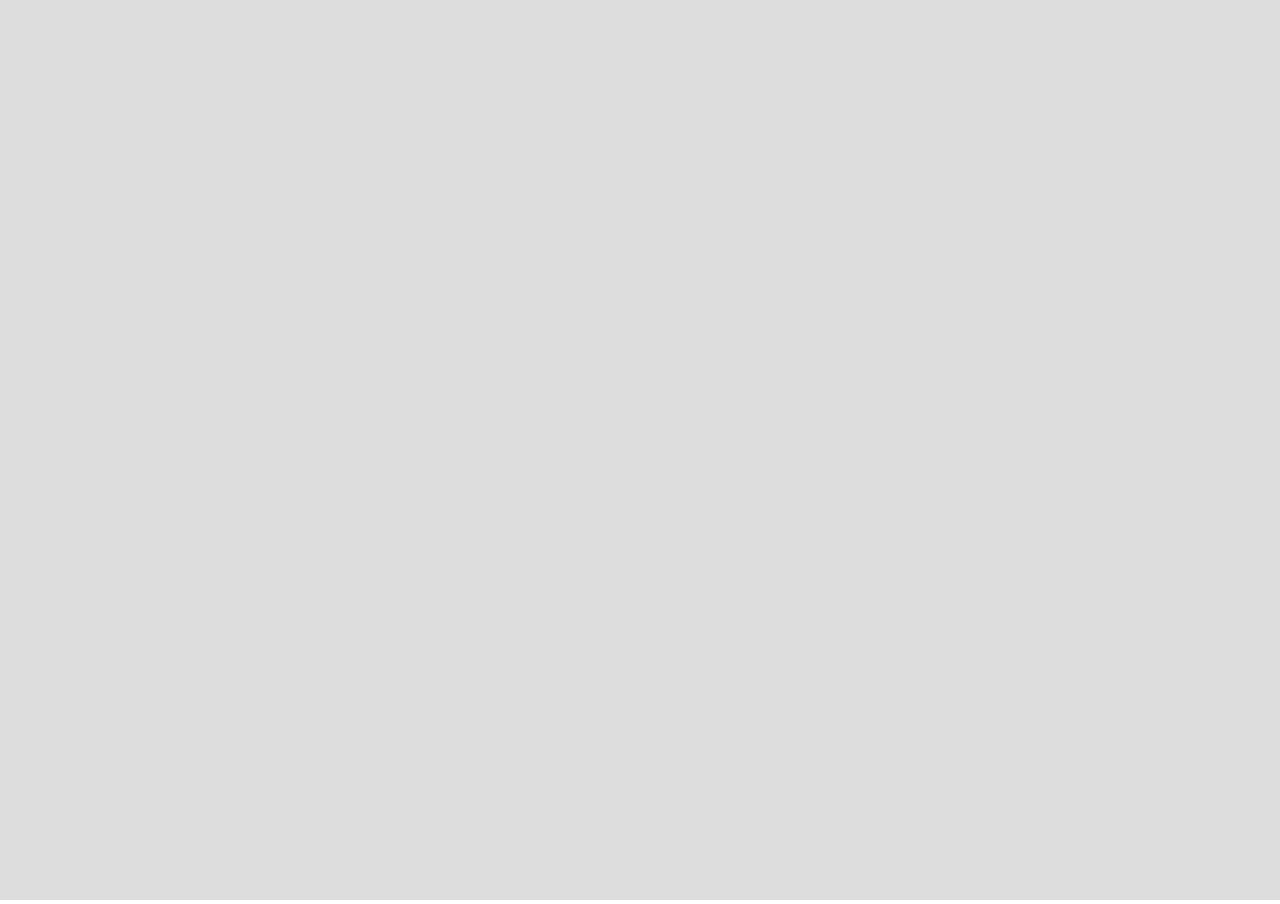
==== threejs/three.html @ 4a9af2b8 "Remove 3D View File, Add working threejs" ====
<!DOCTYPE html>
<html lang="en">

<head>
    <meta charset="UTF-8">
    <meta name="viewport" content="width=device-width, initial-scale=1.0">
    <title>Three.js Viewer</title>

    <style>
        body {
            margin: 0;
            padding: 0;
            overflow: hidden;
        }
        canvas {
            width: 100% !important;
            height: 100% !important;
        }
    </style>
</head>

<body>
    <script src="/threejs/three.js-master/build/three.min.js"></script>
    <script src="/threejs/three.js-master/examples/js/loaders/GLTFLoader.js"></script>
    <script src="/threejs/three.js-master/examples/js/controls/OrbitControls.js"></script>
    <script src="/threejs/three.js-master/examples/js/loaders/RGBELoader.js"></script>
    <!--script src="/threejs/prime.js"></script-->

    <script>
    var container, controls;
    var camera, scene, renderer;
    var model;

    init();
    animate();

    function init() {

        container = document.createElement('div');
        document.body.appendChild(container);

        camera = new THREE.PerspectiveCamera(60, window.innerWidth / window.innerHeight, 1, 5000);
        camera.position.set(0, 25, 25);

        scene = new THREE.Scene();
        scene.background = new THREE.Color(0xdddddd);

        directionalLight = new THREE.DirectionalLight( 0xffffff, 0.5 );
        scene.add( directionalLight );

        ambientLight = new THREE.AmbientLight(0xffffff, 0.3);
        scene.add(ambientLight);

        // hemiLight = new THREE.HemisphereLight(0xffeeb1, 0x080820, 1);
        // scene.add(hemiLight);

        // spotLight = new THREE.SpotLight(0xffffff, 2.5);
        // spotLight.castShadow = true;
        // spotLight.shadow.bias = -0.0001;
        // spotLight.shadow.mapSize.width = 1024*4;
        // spotLight.shadow.mapSize.height = 1024*4;
        // scene.add(spotLight);

        new THREE.RGBELoader()
            .setDataType(THREE.UnsignedByteType)
            .setPath('/threejs/envi-map/')
            .load('empty_warehouse_01_1k.hdr', function (texture) {

                var envMap = pmremGenerator.fromEquirectangular(texture).texture;

                //scene.background = envMap;
                scene.environment = envMap;

                texture.dispose();
                pmremGenerator.dispose();

                animate();
                
                var textureLoader = new THREE.TextureLoader();
                var texture = textureLoader.load('/threejs/envi-map/empty_warehouse_01_1k.hdr');

                new THREE.GLTFLoader().load('/threejs/DCPT_Gltf/DCPT.gltf', result => {
                    model = result.scene.children[0];
                    model.position.set(0, -10, 20);
                    // model.traverse(n => {
                    //     if(n.isMesh) {
                    //         n.castShadow = true;
                    //         n.receiveShadow = true;
                    //         if(n.material.map) n.material.map.anisotropy = 16;
                    //     }
                    // });
                    scene.add(model);
                });

            });

        renderer = new THREE.WebGLRenderer({
            antialias: true
        });
        renderer.setPixelRatio(window.devicePixelRatio);
        renderer.setSize(window.innerWidth, window.innerHeight);
        renderer.toneMapping = THREE.ACESFilmicToneMapping;
        renderer.toneMappingExposure = 1;
        //renderer.shadowMap.enabled = true;
        renderer.outputEncoding = THREE.sRGBEncoding;
        container.appendChild(renderer.domElement);

        var pmremGenerator = new THREE.PMREMGenerator(renderer);
        pmremGenerator.compileEquirectangularShader();

        controls = new THREE.OrbitControls(camera, renderer.domElement);
        //controls.addEventListener( 'change', render ); 
        controls.minDistance = 20;
        controls.maxDistance = 50;
        controls.enableDamping = true;
        controls.minPolarAngle = 0.1;
        controls.maxPolarAngle = 1.7;
        controls.dampingFactor = 0.07;
        controls.rotateSpeed = 1;

        window.addEventListener('resize', onWindowResize, false);

    }

    function onWindowResize() {

        camera.aspect = window.innerWidth / window.innerHeight;
        camera.updateProjectionMatrix();
        
        renderer.setSize(window.innerWidth, window.innerHeight);

        animate();

    }


    function animate() {
        requestAnimationFrame(animate);
        renderer.render(scene, camera);
        // spotLight.position.set(
        //     camera.position.x + 10,
        //     camera.position.y + 10,
        //     camera.position.z + 10,
        // );
        controls.update();
    }

    </script>
    

</body>

</html>
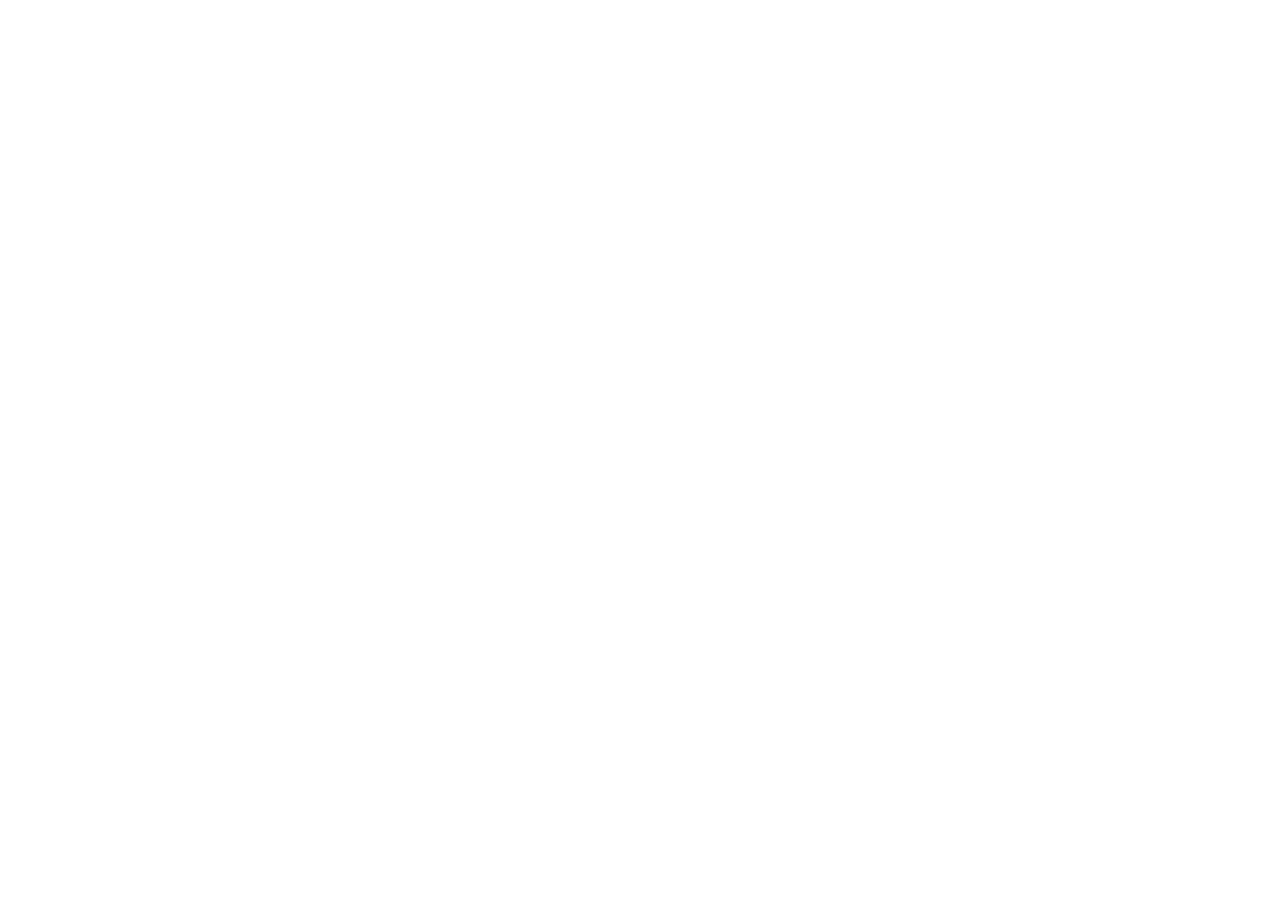
==== commit 393c10dd: "Edit Links" ====
--- a/threejs/three.html
+++ b/threejs/three.html
@@ -20,10 +20,10 @@
 </head>
 
 <body>
-    <script src="/threejs/three.js-master/build/three.min.js"></script>
-    <script src="/threejs/three.js-master/examples/js/loaders/GLTFLoader.js"></script>
-    <script src="/threejs/three.js-master/examples/js/controls/OrbitControls.js"></script>
-    <script src="/threejs/three.js-master/examples/js/loaders/RGBELoader.js"></script>
+    <script src="cdn-pro/threejs/three.js-master/build/three.min.js"></script>
+    <script src="cdn-pro/threejs/three.js-master/examples/js/loaders/GLTFLoader.js"></script>
+    <script src="cdn-pro/threejs/three.js-master/examples/js/controls/OrbitControls.js"></script>
+    <script src="cdn-pro/threejs/three.js-master/examples/js/loaders/RGBELoader.js"></script>
     <!--script src="/threejs/prime.js"></script-->
 
     <script>
@@ -63,7 +63,7 @@
 
         new THREE.RGBELoader()
             .setDataType(THREE.UnsignedByteType)
-            .setPath('/threejs/envi-map/')
+            .setPath('cdn-pro/threejs/envi-map/')
             .load('empty_warehouse_01_1k.hdr', function (texture) {
 
                 var envMap = pmremGenerator.fromEquirectangular(texture).texture;
@@ -79,7 +79,7 @@
                 var textureLoader = new THREE.TextureLoader();
                 var texture = textureLoader.load('/threejs/envi-map/empty_warehouse_01_1k.hdr');
 
-                new THREE.GLTFLoader().load('/threejs/DCPT_Gltf/DCPT.gltf', result => {
+                new THREE.GLTFLoader().load('cdn-pro/threejs/DCPT_Gltf/DCPT.gltf', result => {
                     model = result.scene.children[0];
                     model.position.set(0, -10, 20);
                     // model.traverse(n => {
@@ -150,4 +150,4 @@
 
 </body>
 
-</html>+</html>
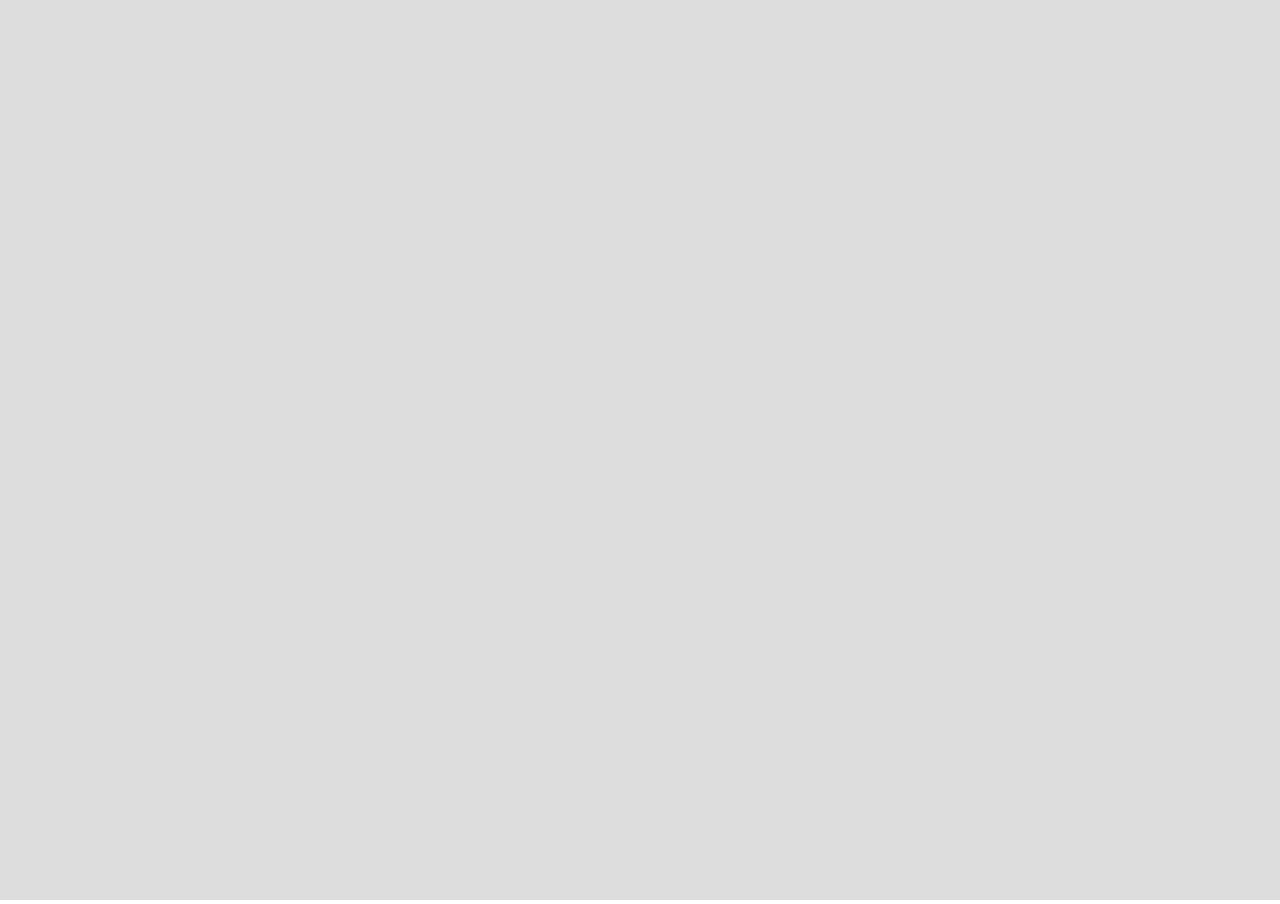
==== commit eaf819b9: "Edit link again" ====
--- a/threejs/three.html
+++ b/threejs/three.html
@@ -20,10 +20,10 @@
 </head>
 
 <body>
-    <script src="cdn-pro/threejs/three.js-master/build/three.min.js"></script>
-    <script src="cdn-pro/threejs/three.js-master/examples/js/loaders/GLTFLoader.js"></script>
-    <script src="cdn-pro/threejs/three.js-master/examples/js/controls/OrbitControls.js"></script>
-    <script src="cdn-pro/threejs/three.js-master/examples/js/loaders/RGBELoader.js"></script>
+    <script src="https://dev-cmyk.github.io/cdn-pro/threejs/three.js-master/build/three.min.js"></script>
+    <script src="https://dev-cmyk.github.io/cdn-pro/threejs/three.js-master/examples/js/loaders/GLTFLoader.js"></script>
+    <script src="https://dev-cmyk.github.io/cdn-pro/threejs/three.js-master/examples/js/controls/OrbitControls.js"></script>
+    <script src="https://dev-cmyk.github.io/cdn-pro/threejs/three.js-master/examples/js/loaders/RGBELoader.js"></script>
     <!--script src="/threejs/prime.js"></script-->
 
     <script>
@@ -63,7 +63,7 @@
 
         new THREE.RGBELoader()
             .setDataType(THREE.UnsignedByteType)
-            .setPath('cdn-pro/threejs/envi-map/')
+            .setPath('https://dev-cmyk.github.io/cdn-pro/threejs/envi-map/')
             .load('empty_warehouse_01_1k.hdr', function (texture) {
 
                 var envMap = pmremGenerator.fromEquirectangular(texture).texture;
@@ -77,9 +77,9 @@
                 animate();
                 
                 var textureLoader = new THREE.TextureLoader();
-                var texture = textureLoader.load('/threejs/envi-map/empty_warehouse_01_1k.hdr');
+                var texture = textureLoader.load('https://dev-cmyk.github.io/cdn-pro/threejs/envi-map/empty_warehouse_01_1k.hdr');
 
-                new THREE.GLTFLoader().load('cdn-pro/threejs/DCPT_Gltf/DCPT.gltf', result => {
+                new THREE.GLTFLoader().load('https://dev-cmyk.github.io/cdn-pro/threejs/DCPT_Gltf/DCPT.gltf', result => {
                     model = result.scene.children[0];
                     model.position.set(0, -10, 20);
                     // model.traverse(n => {
